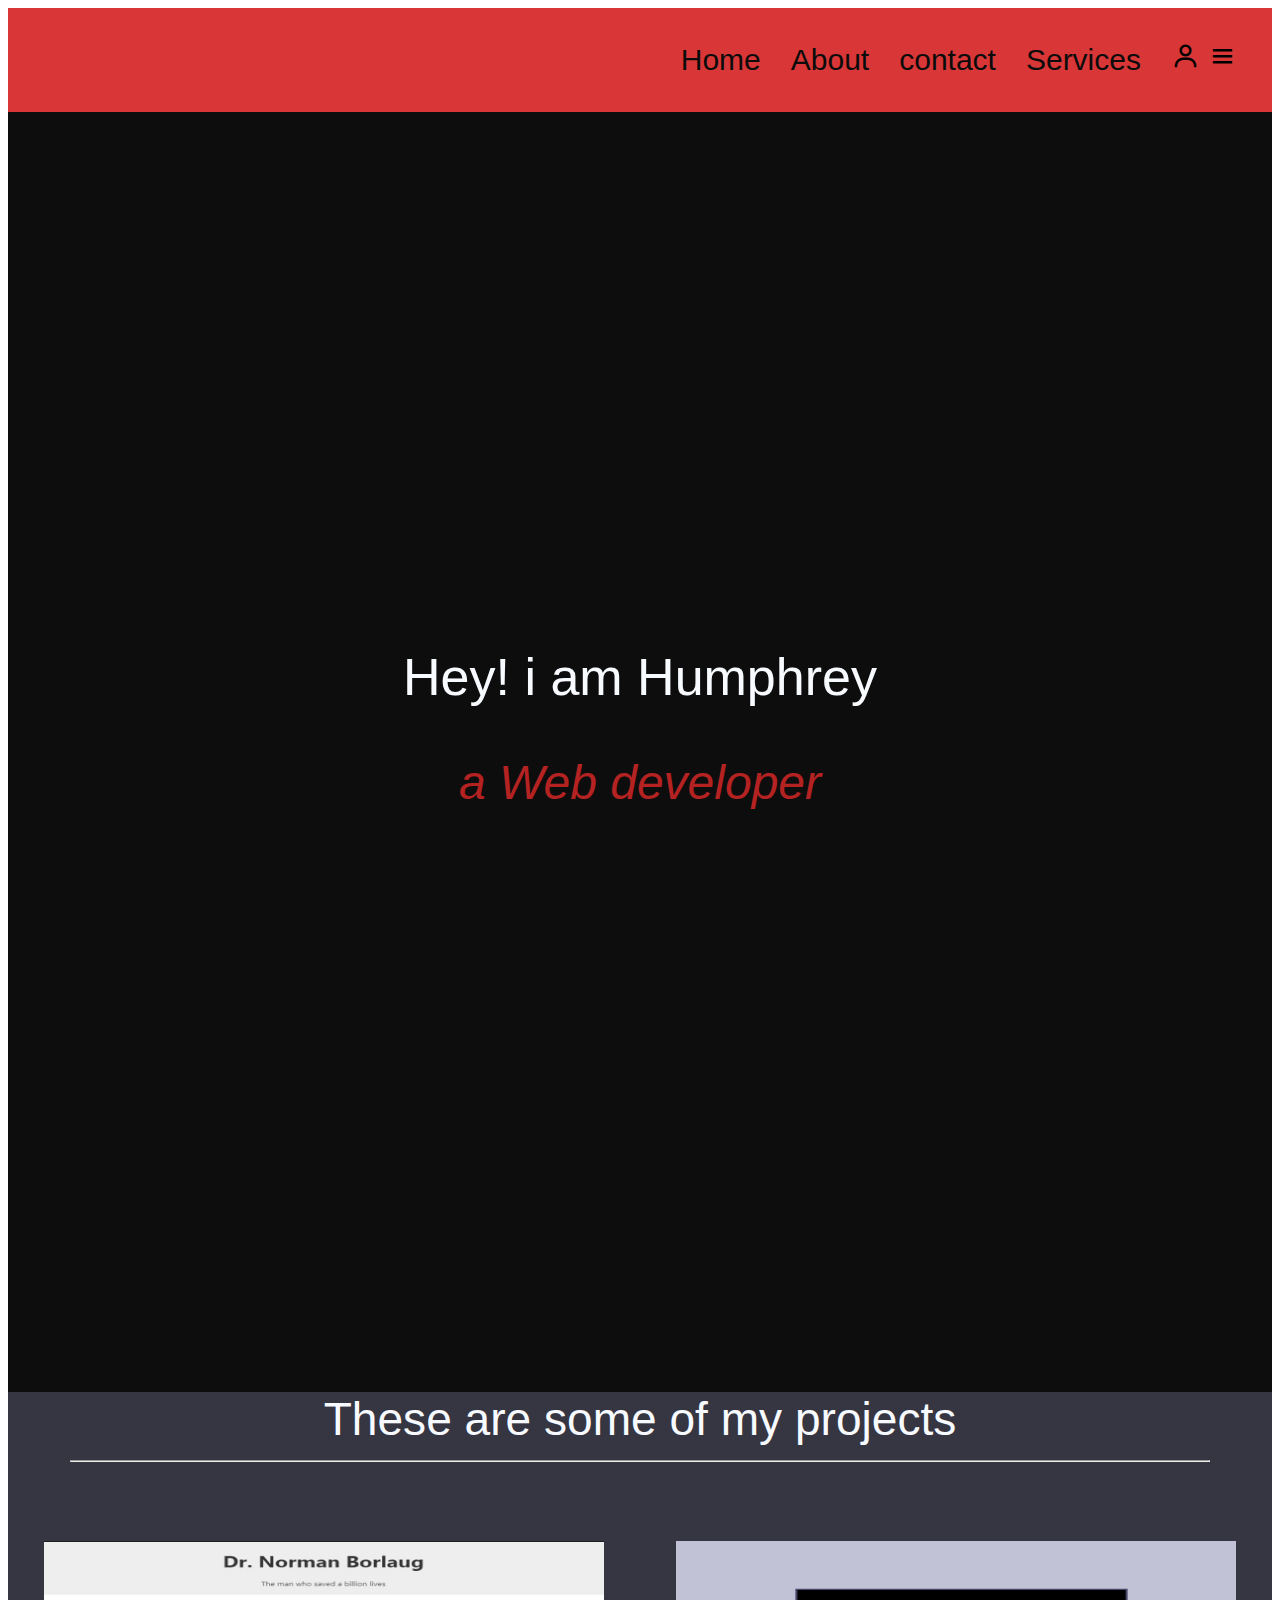
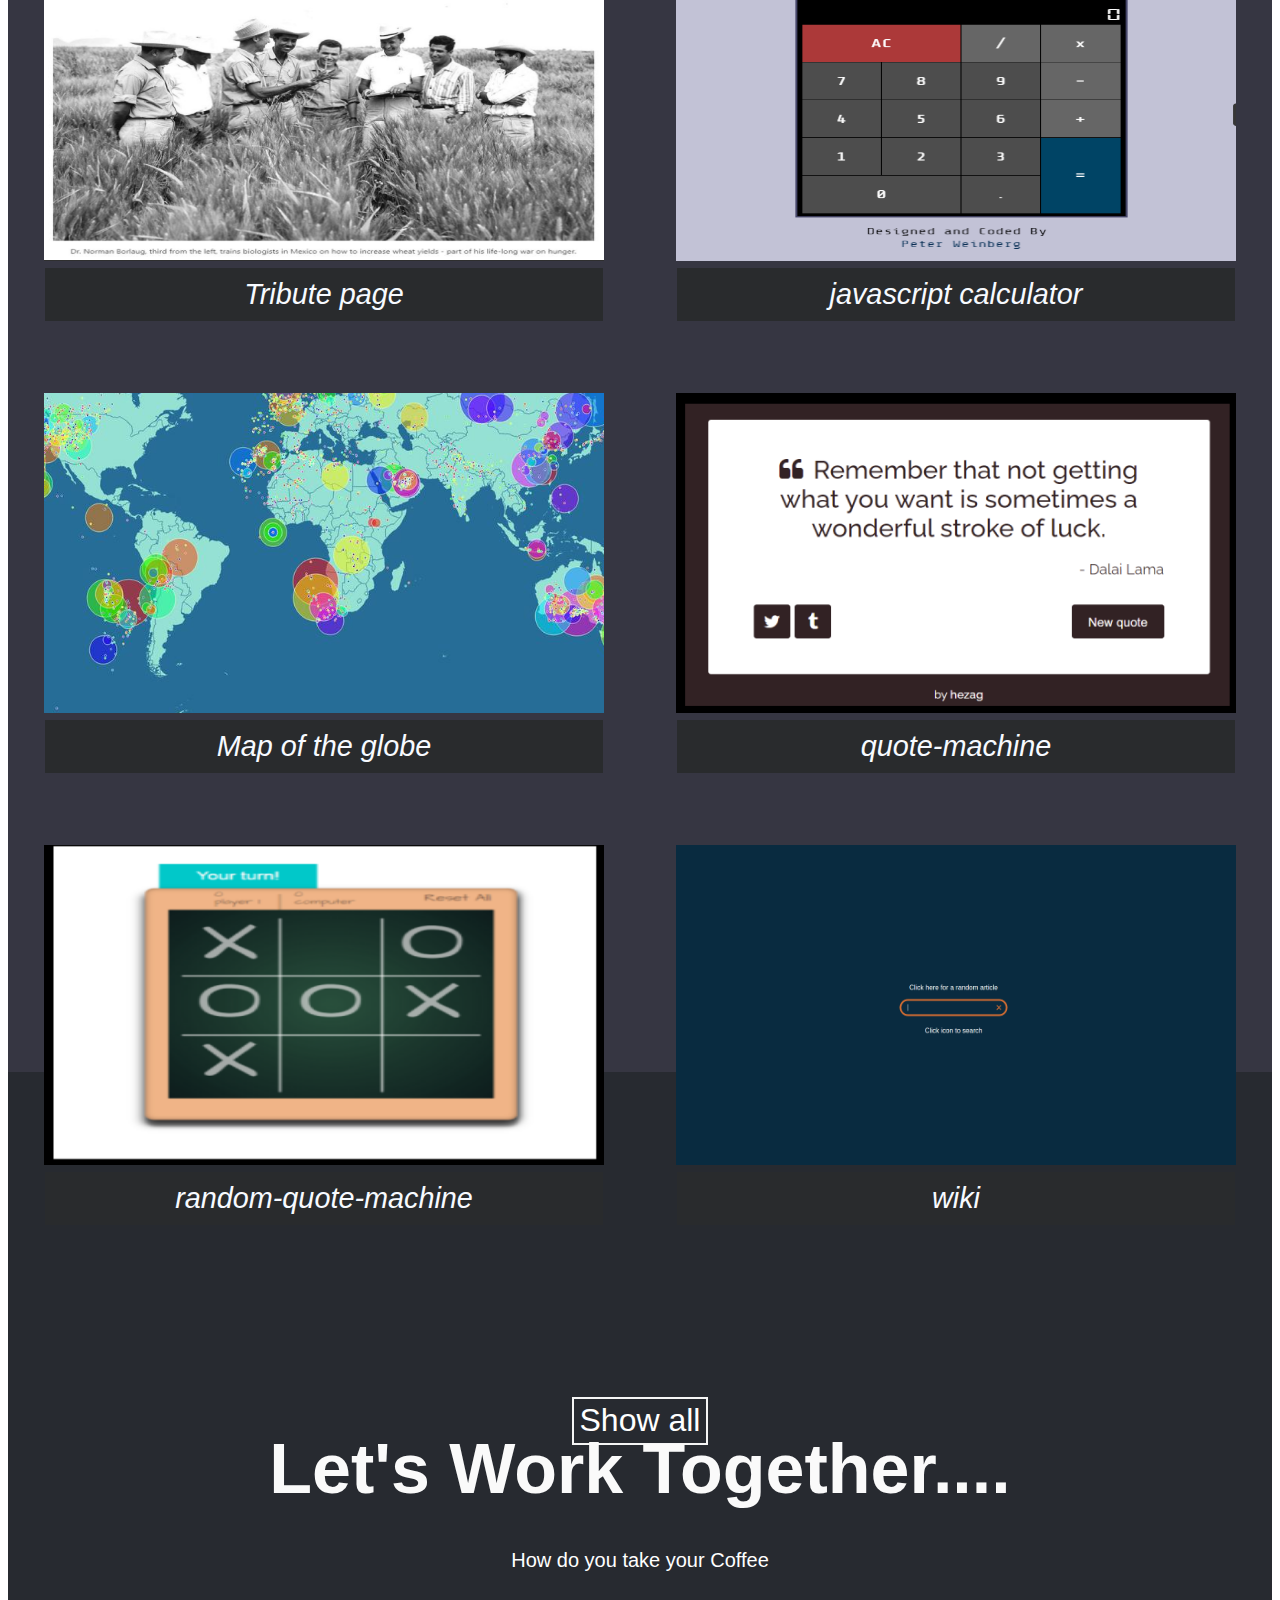
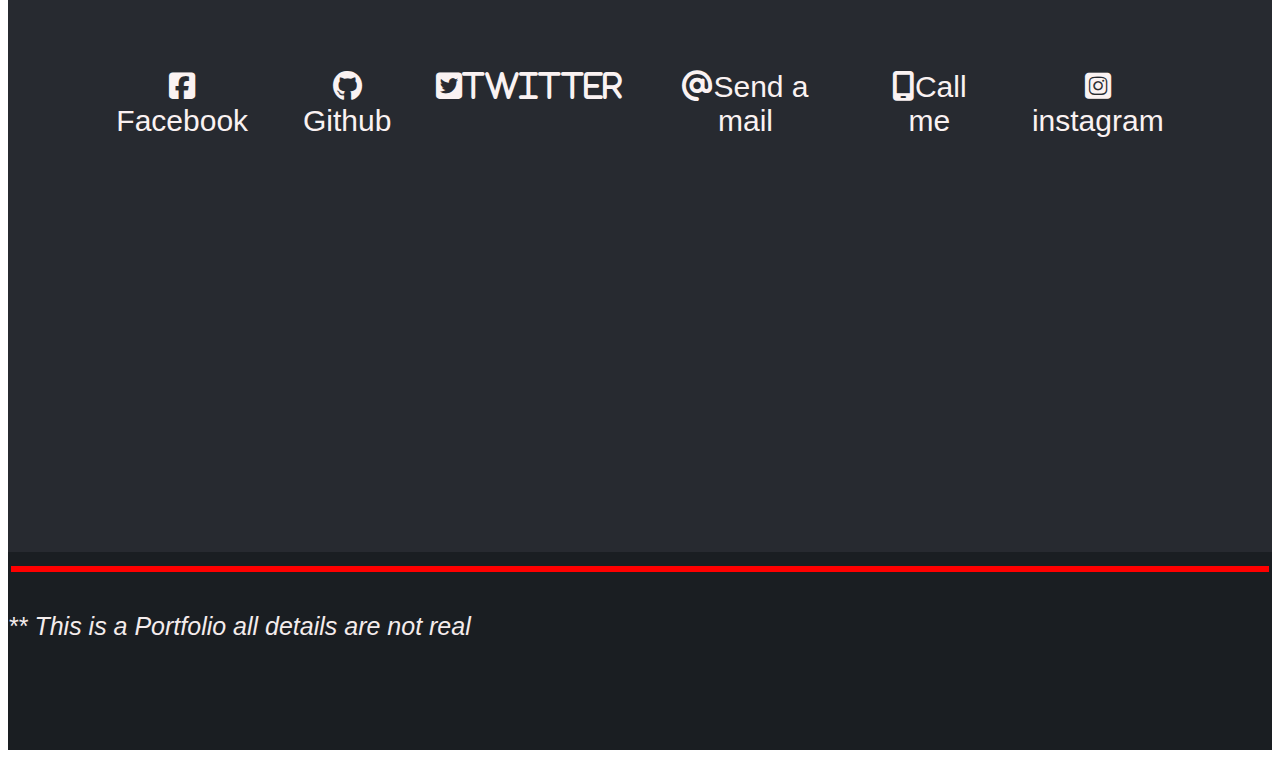
==== index.html @ e4ef5aac "change the footer and increased the font-sizes" ====
<!DOCTYPE html>
<html lang="en">
<head>
    <meta charset="UTF-8">
    <meta http-equiv="X-UA-Compatible" content="IE=edge">
    <meta name="viewport" content="width=device-width, initial-scale=1.0">
    <link rel="stylesheet" href="/assets/styles/styles.css">
    <link rel="stylesheet" href="https://cdnjs.cloudflare.com/ajax/libs/font-awesome/6.2.0/css/all.min.css">
    <link href='https://unpkg.com/boxicons@2.1.4/css/boxicons.min.css' rel='stylesheet'>
    <title>header</title>
     </head>
     <body>

      <nav class="nav-container">
        <div class="navbar">
          <ul class="navlist">
            <li class="nav-item"><a href="Home" class="navlink">Home</a></li>
             <li class="nav-item"><a href="About" class="navlink">About</a></li>
              <li class="nav-item"><a href="Contact" class="navlink">contact</a></li>
               <li class="nav-item"><a href="Services" class="navlink">Services</a></li>
          </ul>
        </div>
        
        <div class="navtoggle">
      <i class='bx bx-user'></i>
        <i class='bx bx-menu'></i>
        </div>

      </nav>

      <section class="welcome-section">
        <div>
          <header> Hey! i am Humphrey</header>
        <p class="p1">a Web developer</p>
        </div> 
      </section>
      
    
    

     <section class="project-section">
       <header class="project-title">These are some of my projects</header>
      <hr class="project-line">
       <div class="flex-container">
   
        <div><img src="tribute.png" alt="tribute page"><figcaption>Tribute page</figcaption></div>
      <div><img src="cal.png" alt="calculator"><figcaption>javascript calculator</figcaption></div>
      <div><img src="map.png" alt="map"><figcaption>Map of the globe</figcaption></div>
      <div><img src="qoute.png" alt="quote" ><figcaption>quote-machine</figcaption></div>
      <div> <img src="tac.png" alt="quote" ><figcaption>random-quote-machine</figcaption></div>
      <div><img src="wikipedia.png" alt="wiki"> <figcaption>wiki</figcaption></div>
      </div>
       
       <div class="btn" >
        <button type="submit">Show all </button>
       </div>
    </section>


    <section id="contact" class="contact">
      <div id="contact-area" class="contact-area">
        <h3>Let's Work Together....</h3>
        <p class="p2">How do you take your Coffee</p>
      </div>

      <div id="contact-links" class="contact-links">
        <a href=""><i class="fa-brands fa-square-facebook"></i>Facebook</a>
        <a href=""><i class="fa-brands fa-github"></i>Github</a>
        <a href=""><i class="fa-brands fa-square-twitter">Twitter</i></a>
        <a href=""><i class="fa-solid fa-at"></i>Send a mail</a>
        <a href=""><i class="fa-solid fa-mobile-screen"></i>Call me</a>
        <a href=""><i class="fa-brands fa-square-instagram"></i>instagram</a>
      </div>
    </section> 

    <section>
      
      <div class="footer">
      <footer>
        <hr class="f-line"> 
      <p class="footer-paragraph"><b>** This is a Portfolio all details are not real </b></p>
    </footer>
  </section>

    
  </div>
</body>
</html>
---- assets/styles/styles.css ----
* {
  font-family: Verdana, Tahoma, sans-serif;
}

body {
  font-family: 'Poppins', sans-serif;
  font-size: 1.8rem; 
  font-weight: 100;
  color: rgb(255, 255, 254/30%);
}

a {
  color: #faf2f2;
  text-decoration-line: none;
  font-size: 30px;
}

.nav-container {
  background-color: #d93737;
  display: flex;
  justify-content: flex-end;
  padding: 35px;
  gap: 30px;
  width: auto;
}

.navlist {
  display: flex;
  justify-content: flex-end;
  list-style: none;
  padding: 0;
  margin: 0;
  gap: 30px;
  transition-duration: 0.6s;
}

.navlink {
  color: #0b0b0b;
  transition-duration: 0.6s;
  cursor: pointer;
}

.navlink:hover {
  color: #81858e;
  border: 1px solid #212020;
  background-color: #1e1c1c;
}

.welcome-section {
  background-color: #0e0d0d;
  color: #fffbfb;
  font-size: 20px;
  display: flex;
  flex-direction: column;
  height: 80rem;
  width: auto;
  text-align: center;
  justify-content: center;
  padding: auto;
}

.p1 {
  font-size: 3rem;
  font-weight: 90;
  font-style: italic;
  color: #b42222;
  text-align: center;
}

header {
  font: bold;
  color: #f7faff;
  font-size: 2.6em;
  text-align: center;
}

.project-title {
  font: bold;
  color: #f7faff;
  font-size: 1.6em;
  text-align: center;
}
.project-section{
  background-color: rgb(54, 54, 66);
  height: 80rem;
  width: auto;
  display: flex;
  text-align: center;
  flex-direction: column;
}

 .flex-container {
  flex-wrap: wrap;
  display: flex;
  justify-content: center;
  flex-direction: row;
}

.flex-container > div {
  text-align: center;
  gap: 1rem;
  align-content: space-between;
  justify-content: space-between;
  padding: 0.5rem;
  margin: 0 auto;
  
}

img:hover {
  border: 1px solid rgb(119, 119, 119);
  background-color: #272a30;
  color: #aeaee7;
}

img {
  padding-top: 2.5rem;
  width: 35rem;
  height: 20rem;
  transition-duration: 0.6s; 
}

.contact {
  background-color: #272a30;
  color: #fafafa;
  height: 120vh;
  width: auto;
  flex-direction: column;
  display: flex;
  text-align: center;
  justify-content: center;
  align-items: center;
  margin: auto;
}

.btn {
  border: none;
  color: #f4ecec;
  padding: 10rem;
  text-align: center;
  text-decoration: none;
  display: inline-block;
  cursor: pointer;
  font-size: 16px;
  margin: 4px 2px;
  
}

button{
  background-color: #272a30;
  color: white;
  width: auto;
  height: 3rem;
  font-size: 2rem;
  border: 2px solid whitesmoke;
}

button:hover {
  background-color: #f4ecec;
  color: #0e0d0d;
}

h3 {
  font-size: 70px;
  margin: 40px;
}

.coffee {
  font-size: 20px;
  color: #763030;
}

figcaption {
  background-color: #292b2d;
  color: #f7faff;
  text-align: center;
  font-style: italic;
  width: 97%;
  margin: auto;
  padding: 10px;
}

.contact-links {
  gap: 2rem;
  margin: 2px;
  justify-content: center;
  padding: 6rem;
  text-decoration: none;
  font-size: 22px;
  color: #fff;
  display: flex;
  transition: 0.7s;
  cursor: default;
}

.contact-links a:hover {
  background-color: #fff8f8;
  color: #a29999;

}

footer {
  background-color: #1a1e22;
  width: auto;
  height: 22vh;
  flex-direction: column;
  display: flex;
  border-top: #b42222;
}

.p2 {
  font-size: 20px;
  margin: auto;
  color: #ffff;
}

.footer-paragraph {
  font-size: 25px;
  color: #f4ecec;
  font-style: italic;
}

.project-line {
  background-color: #dc1c1c;
  width: 90%;
  padding: 0rem;
}

.f-line {
  background-color: #dc1c1c;
  width: 99%;
  border: 0.2rem solid red;
}

@media (max-width: 768px) {
  img {
  width: 17rem;
  height: 10rem;
  padding-top: 4.5rem;
}

figcaption {
  margin: auto;
  padding: 2%;
  width: 96%;
}

.contact-links {
  padding: 3rem;
  gap: 1rem;
 }
}

@media (min-width: 320px)  {
  img {
    width: 35rem;
    height: 20rem;
    padding-top: 3.5rem;
}

  figcaption {
    width: 96%;
  }
}
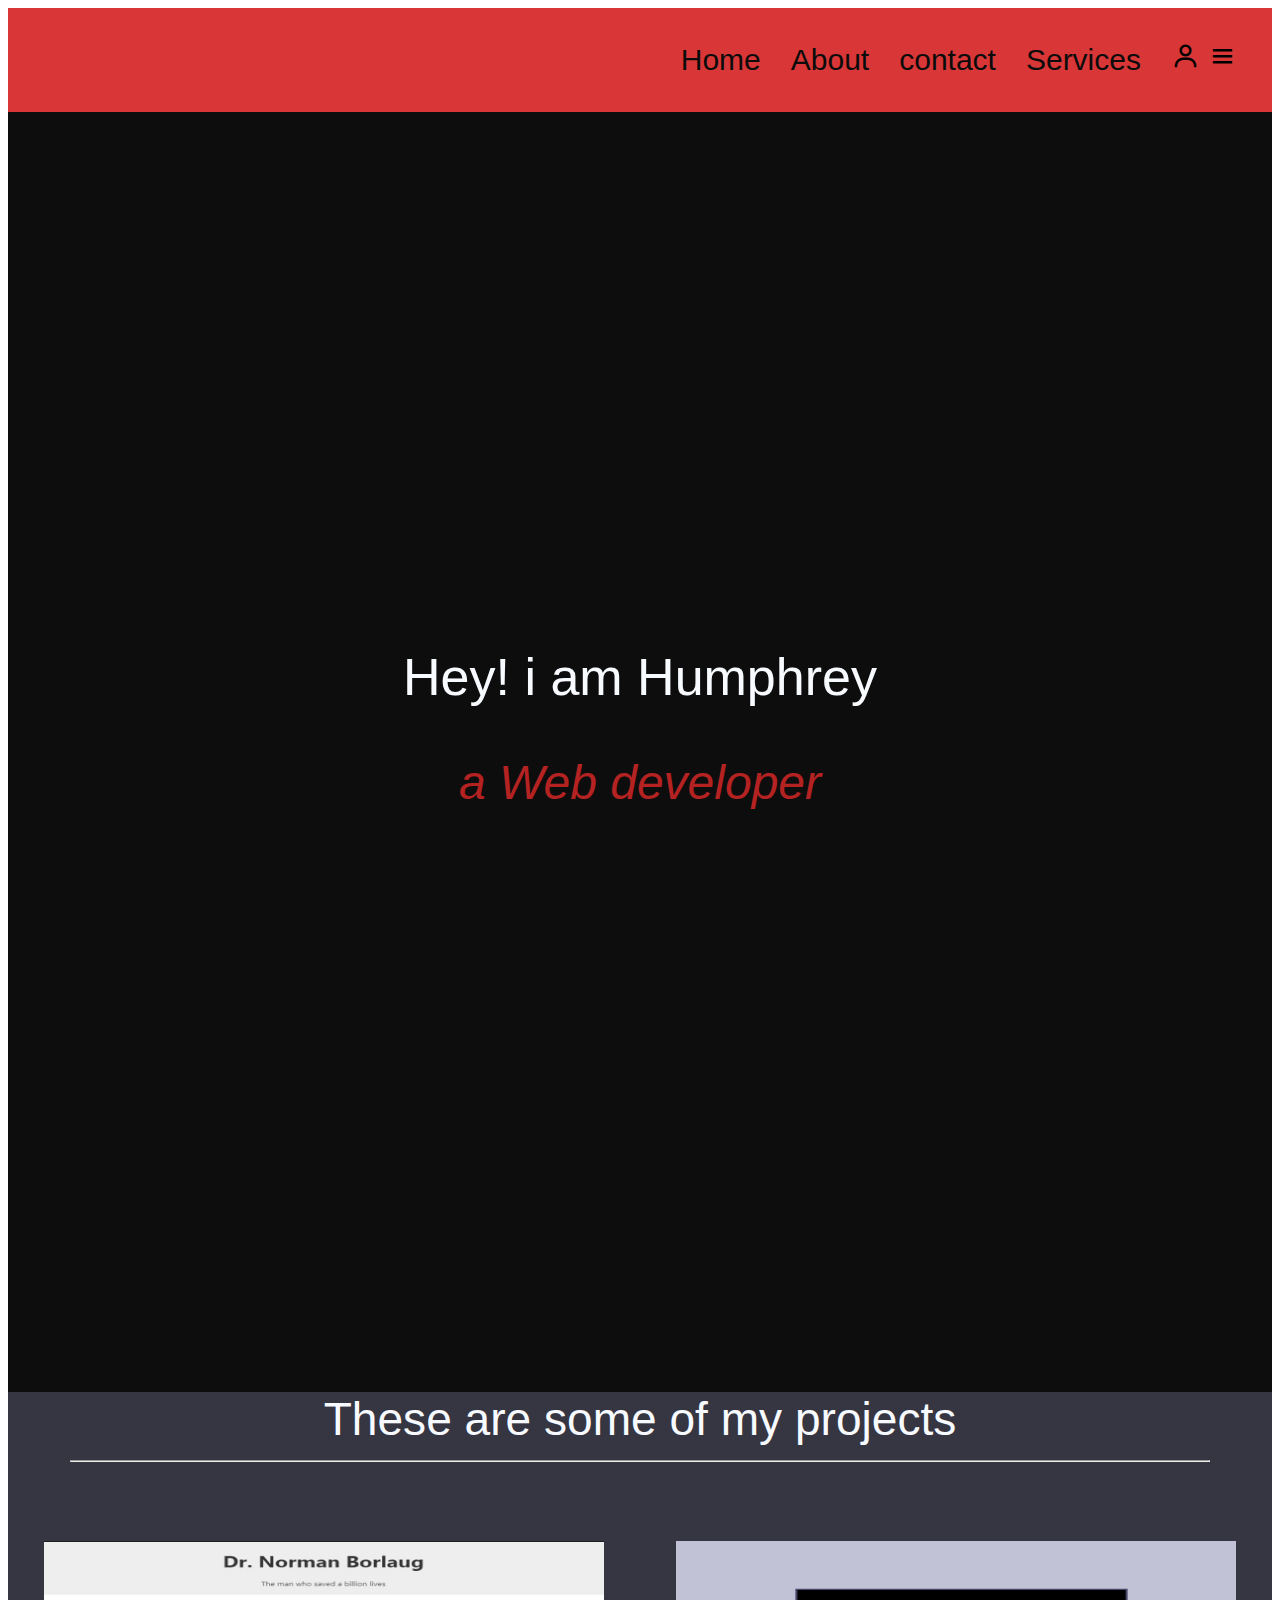
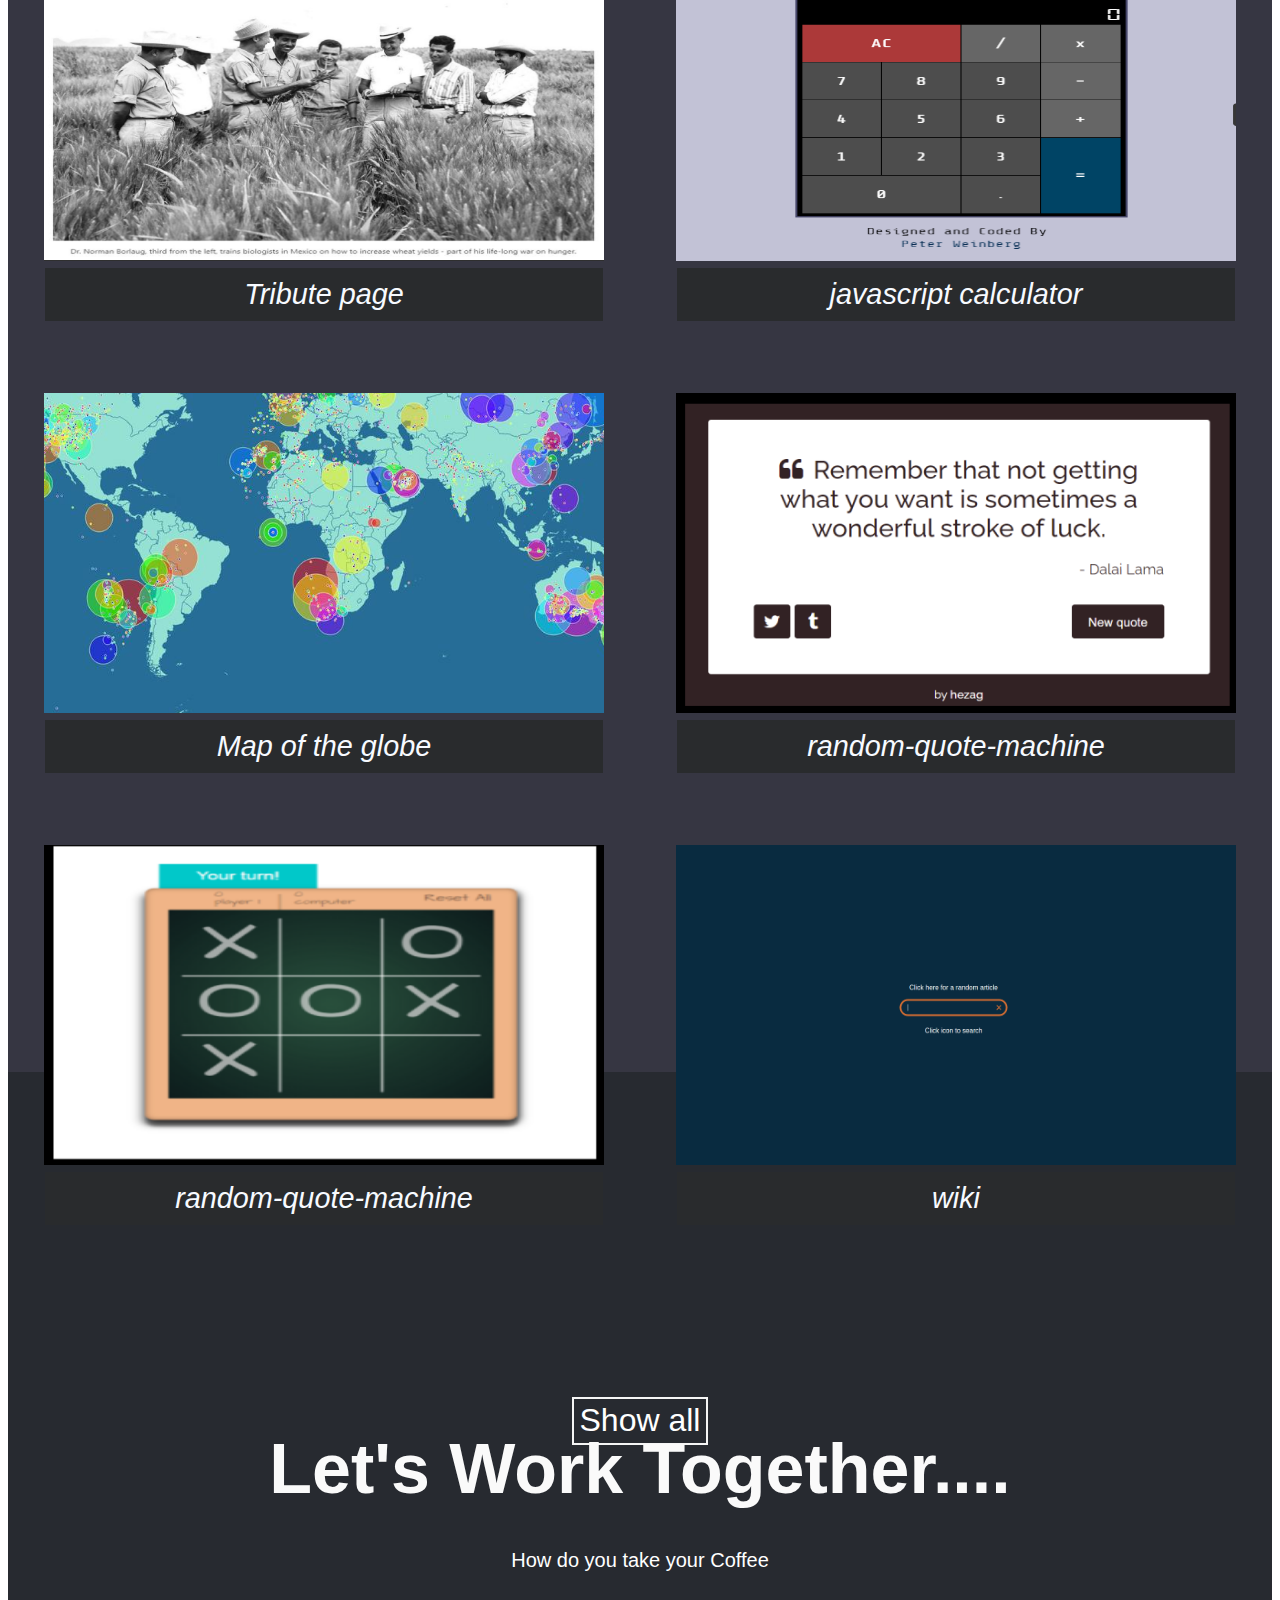
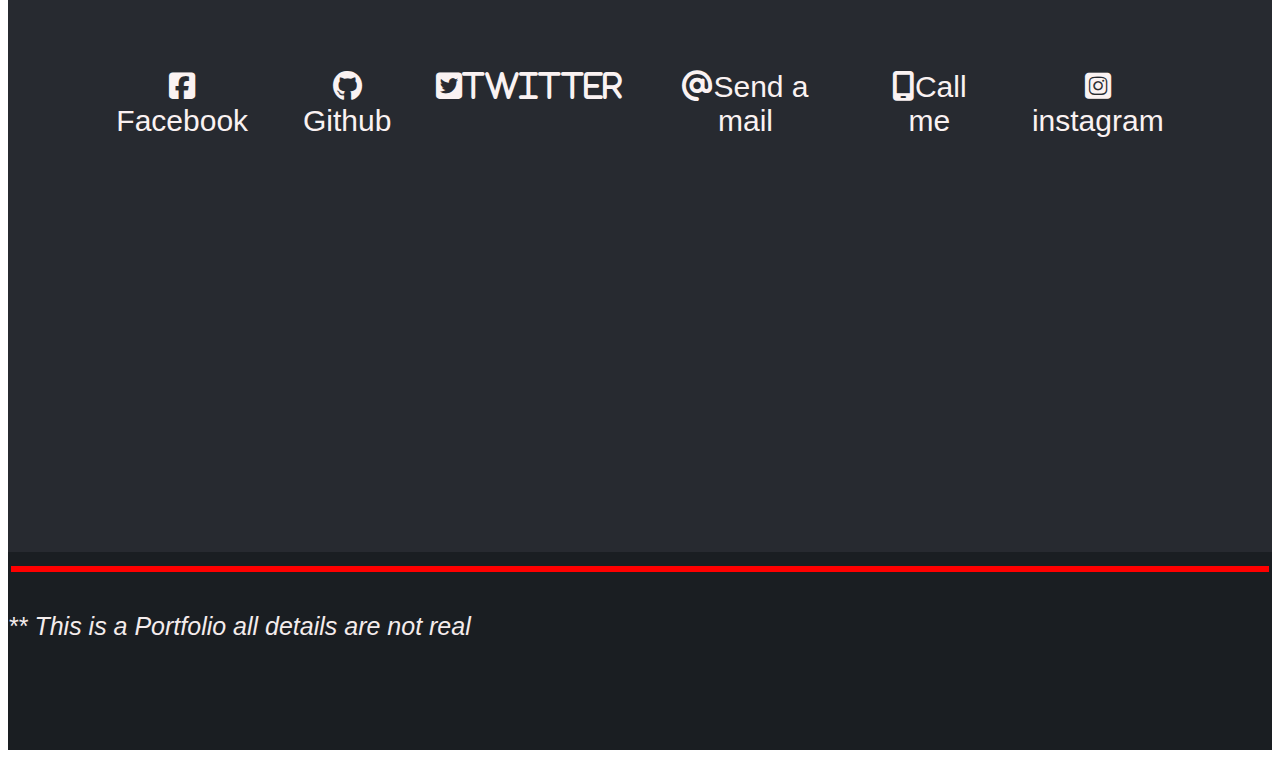
==== commit 1641101c: "correcting the linter errors" ====
--- a/index.html
+++ b/index.html
@@ -46,7 +46,7 @@
         <div><img src="tribute.png" alt="tribute page"><figcaption>Tribute page</figcaption></div>
       <div><img src="cal.png" alt="calculator"><figcaption>javascript calculator</figcaption></div>
       <div><img src="map.png" alt="map"><figcaption>Map of the globe</figcaption></div>
-      <div><img src="qoute.png" alt="quote" ><figcaption>quote-machine</figcaption></div>
+      <div><img src="qoute.png" alt="quote" ><figcaption>random-quote-machine</figcaption></div>
       <div> <img src="tac.png" alt="quote" ><figcaption>random-quote-machine</figcaption></div>
       <div><img src="wikipedia.png" alt="wiki"> <figcaption>wiki</figcaption></div>
       </div>
--- a/assets/styles/styles.css
+++ b/assets/styles/styles.css
@@ -3,10 +3,9 @@
 }
 
 body {
-  font-family: 'Poppins', sans-serif;
-  font-size: 1.8rem; 
+  font-family: "Poppins", sans-serif;
+  font-size: 1.8rem;
   font-weight: 100;
-  color: rgb(255, 255, 254/30%);
 }
 
 a {
@@ -80,8 +79,9 @@
   font-size: 1.6em;
   text-align: center;
 }
-.project-section{
-  background-color: rgb(54, 54, 66);
+
+.project-section {
+  background-color: #363642;
   height: 80rem;
   width: auto;
   display: flex;
@@ -103,11 +103,10 @@
   justify-content: space-between;
   padding: 0.5rem;
   margin: 0 auto;
-  
-}
-
-img:hover {
-  border: 1px solid rgb(119, 119, 119);
+}
+
+img :hover {
+  border: 1px solid #777777;
   background-color: #272a30;
   color: #aeaee7;
 }
@@ -116,7 +115,7 @@
   padding-top: 2.5rem;
   width: 35rem;
   height: 20rem;
-  transition-duration: 0.6s; 
+  transition-duration: 0.6s;
 }
 
 .contact {
@@ -141,11 +140,10 @@
   display: inline-block;
   cursor: pointer;
   font-size: 16px;
-  margin: 4px 2px;
-  
-}
-
-button{
+  margin: 4px 2px; 
+}
+
+button {
   background-color: #272a30;
   color: white;
   width: auto;
@@ -195,7 +193,6 @@
 .contact-links a:hover {
   background-color: #fff8f8;
   color: #a29999;
-
 }
 
 footer {
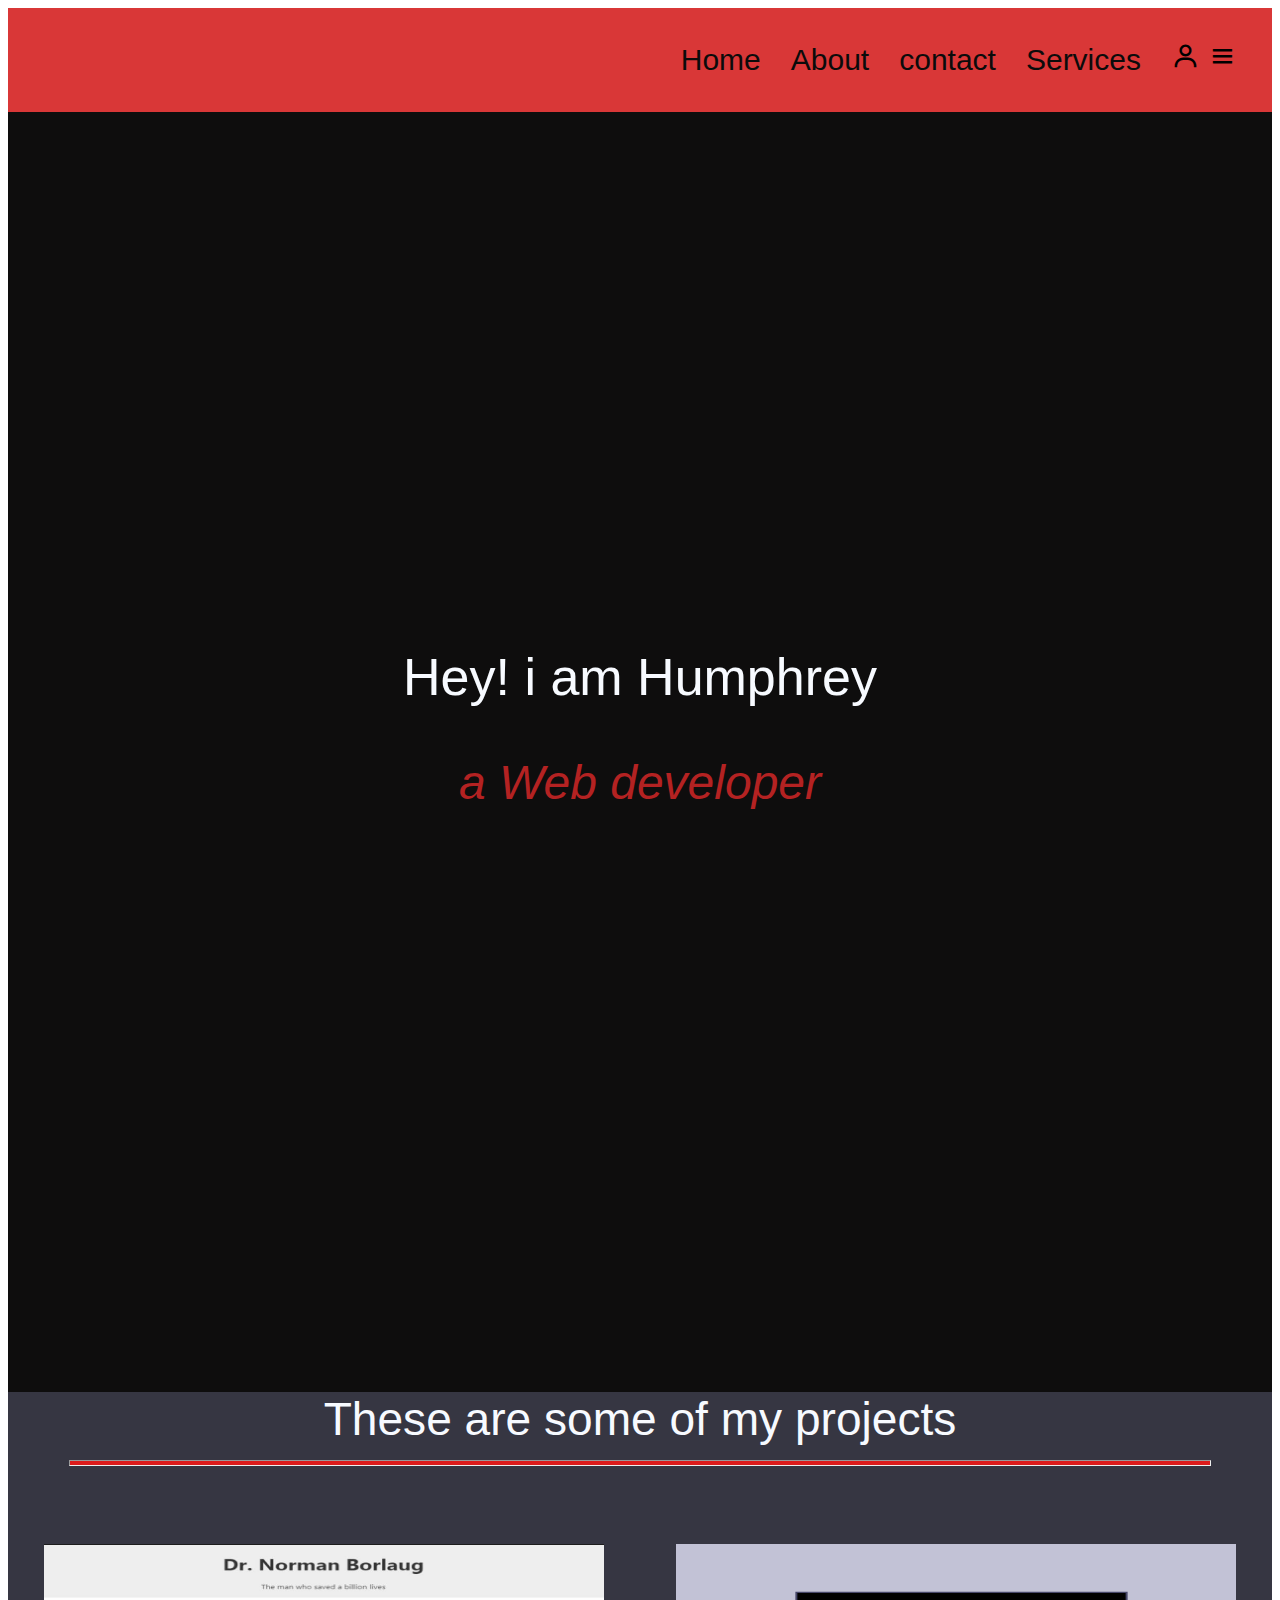
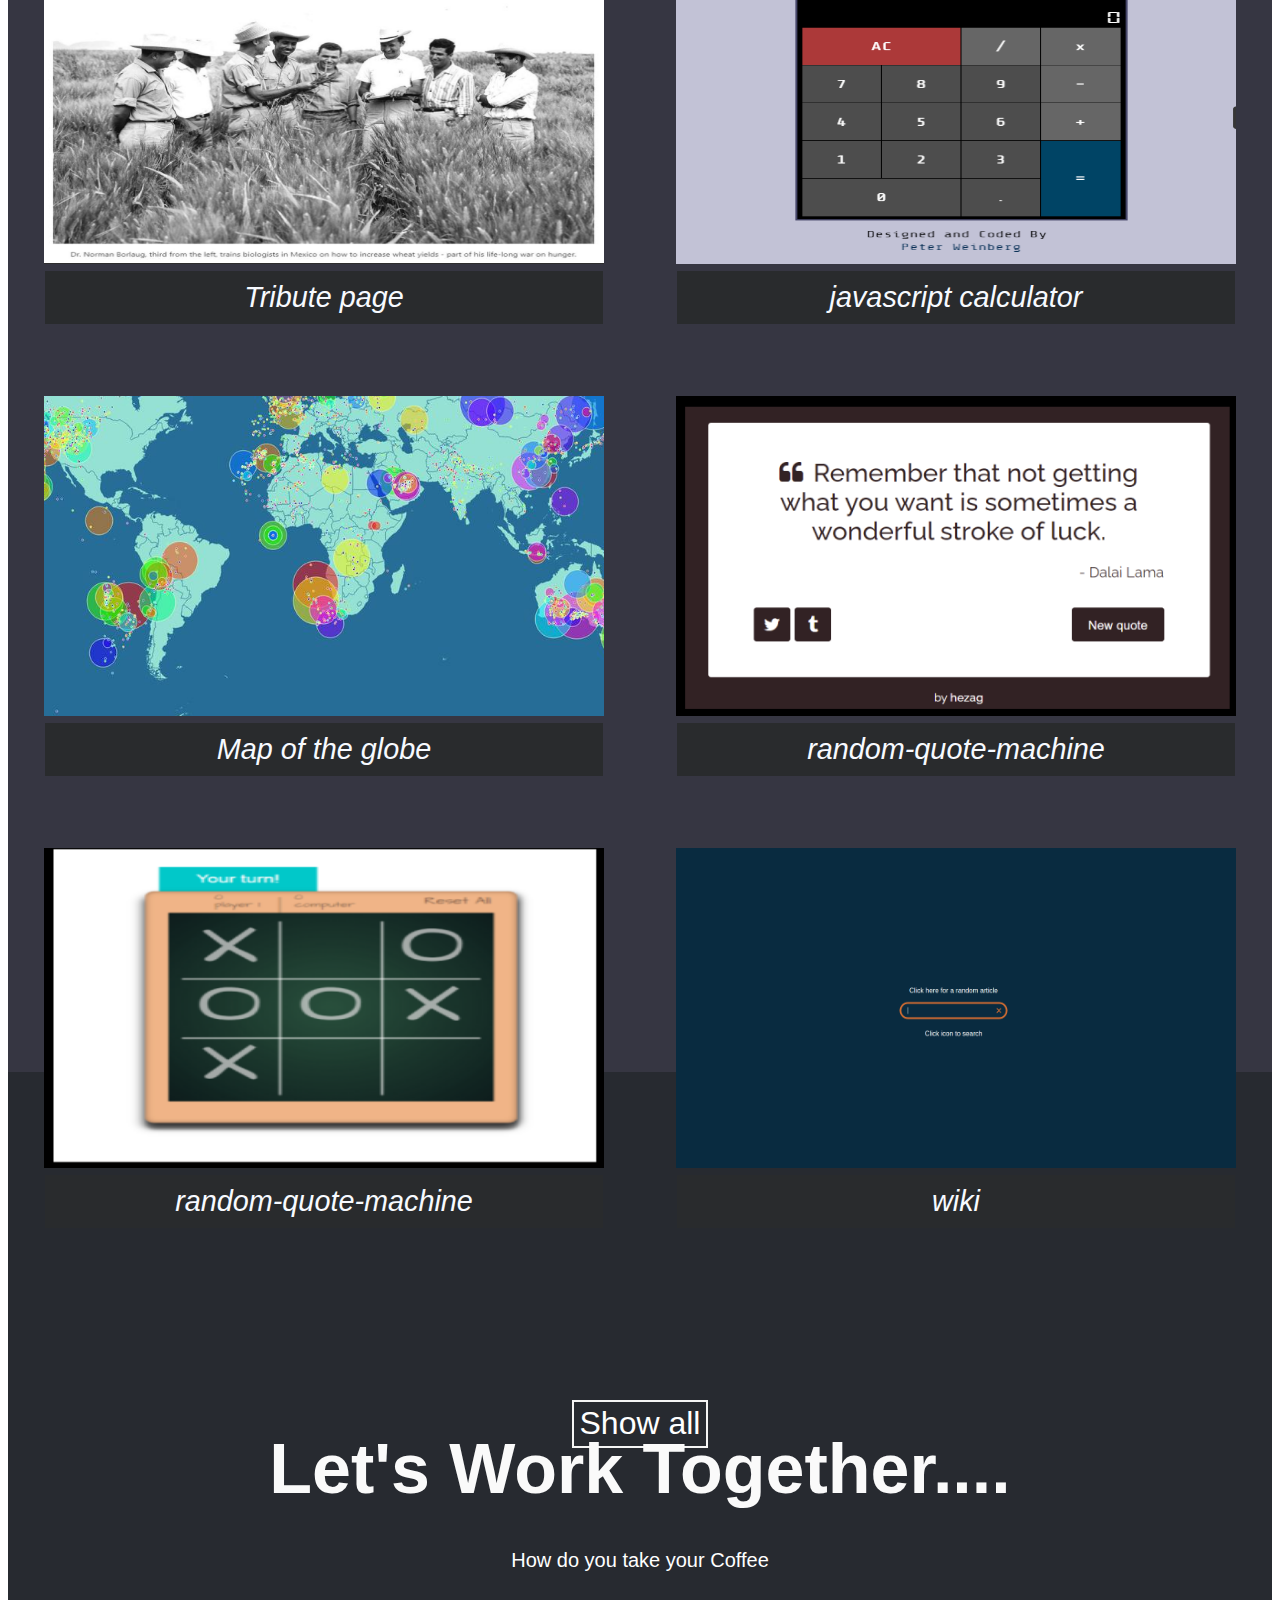
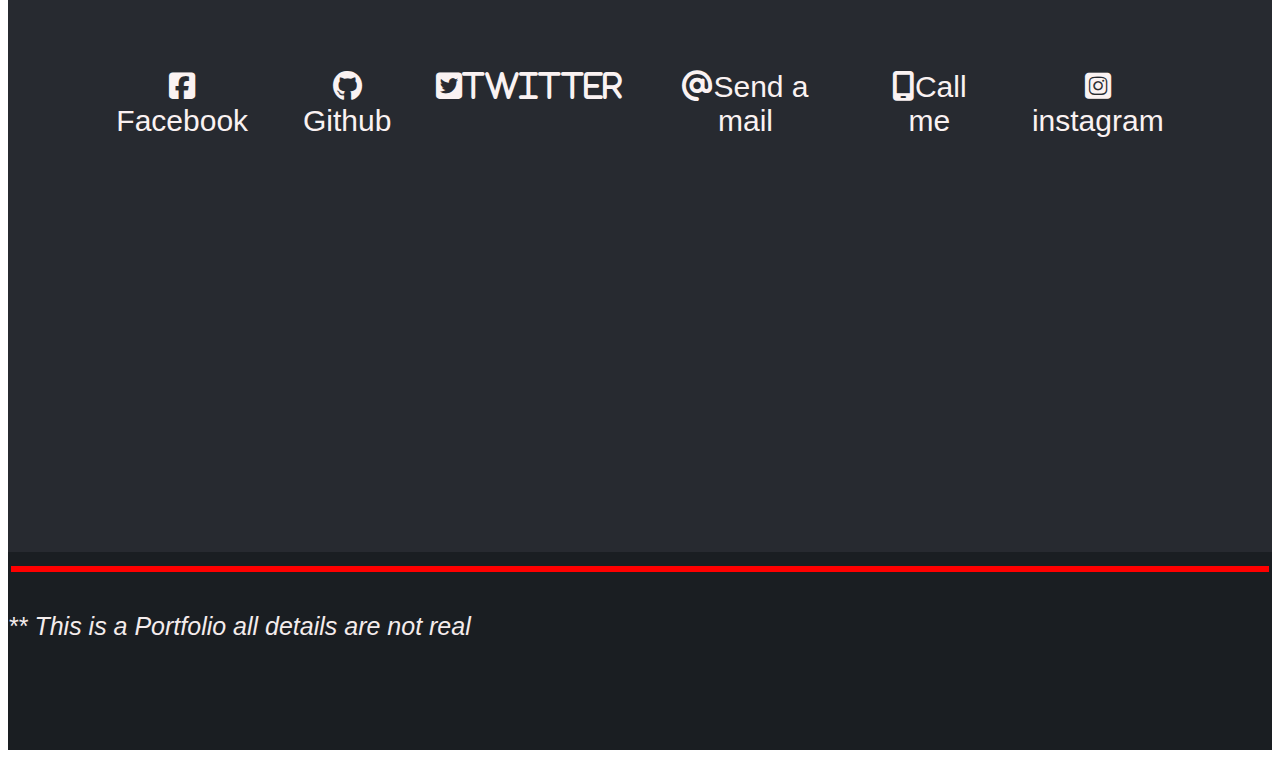
==== commit 4663cb3c: "correcting the linter errors" ====
--- a/index.html
+++ b/index.html
@@ -6,7 +6,7 @@
     <meta name="viewport" content="width=device-width, initial-scale=1.0">
     <link rel="stylesheet" href="/assets/styles/styles.css">
     <link rel="stylesheet" href="https://cdnjs.cloudflare.com/ajax/libs/font-awesome/6.2.0/css/all.min.css">
-    <link href='https://unpkg.com/boxicons@2.1.4/css/boxicons.min.css' rel='stylesheet'>
+    <link rel="stylesheet" href="https://unpkg.com/boxicons@2.1.4/css/boxicons.min.css" >
     <title>header</title>
      </head>
      <body>
@@ -22,8 +22,8 @@
         </div>
         
         <div class="navtoggle">
-      <i class='bx bx-user'></i>
-        <i class='bx bx-menu'></i>
+      <i class="bx bx-user"></i>
+        <i class="bx bx-menu"></i>
         </div>
 
       </nav>
@@ -43,17 +43,17 @@
       <hr class="project-line">
        <div class="flex-container">
    
-        <div><img src="tribute.png" alt="tribute page"><figcaption>Tribute page</figcaption></div>
-      <div><img src="cal.png" alt="calculator"><figcaption>javascript calculator</figcaption></div>
-      <div><img src="map.png" alt="map"><figcaption>Map of the globe</figcaption></div>
-      <div><img src="qoute.png" alt="quote" ><figcaption>random-quote-machine</figcaption></div>
-      <div> <img src="tac.png" alt="quote" ><figcaption>random-quote-machine</figcaption></div>
-      <div><img src="wikipedia.png" alt="wiki"> <figcaption>wiki</figcaption></div>
+          <div><img src="tribute.png" alt="tribute page"><figcaption>Tribute page</figcaption></div>
+          <div><img src="cal.png" alt="calculator"><figcaption>javascript calculator</figcaption></div>
+          <div><img src="map.png" alt="map"><figcaption>Map of the globe</figcaption></div>
+          <div><img src="qoute.png" alt="quote" ><figcaption>random-quote-machine</figcaption></div>
+          <div> <img src="tac.png" alt="quote" ><figcaption>random-quote-machine</figcaption></div>
+          <div><img src="wikipedia.png" alt="wiki"> <figcaption>wiki</figcaption></div>
       </div>
        
-       <div class="btn" >
+      <div class="btn" >
         <button type="submit">Show all </button>
-       </div>
+      </div>
     </section>
 
 
@@ -79,10 +79,11 @@
       <footer>
         <hr class="f-line"> 
       <p class="footer-paragraph"><b>** This is a Portfolio all details are not real </b></p>
+      </div>
     </footer>
   </section>
 
     
-  </div>
+  
 </body>
 </html>--- a/assets/styles/styles.css
+++ b/assets/styles/styles.css
@@ -219,7 +219,7 @@
 .project-line {
   background-color: #dc1c1c;
   width: 90%;
-  padding: 0rem;
+  padding: 0.1rem;
 }
 
 .f-line {
@@ -230,31 +230,31 @@
 
 @media (max-width: 768px) {
   img {
-  width: 17rem;
-  height: 10rem;
-  padding-top: 4.5rem;
-}
+   width: 17rem;
+   height: 10rem;
+   padding-top: 4.5rem;
+  }
 
 figcaption {
-  margin: auto;
-  padding: 2%;
-  width: 96%;
-}
-
-.contact-links {
-  padding: 3rem;
-  gap: 1rem;
- }
-}
-
-@media (min-width: 320px)  {
+    margin: auto;
+    padding: 2%;
+    width: 96%;
+  }
+
+ .contact-links {
+    padding: 3rem;
+    gap: 1rem;
+  }
+}
+
+@media (min-width: 320px) {
   img {
     width: 35rem;
     height: 20rem;
     padding-top: 3.5rem;
 }
 
-  figcaption {
+ figcaption {
     width: 96%;
   }
 }
